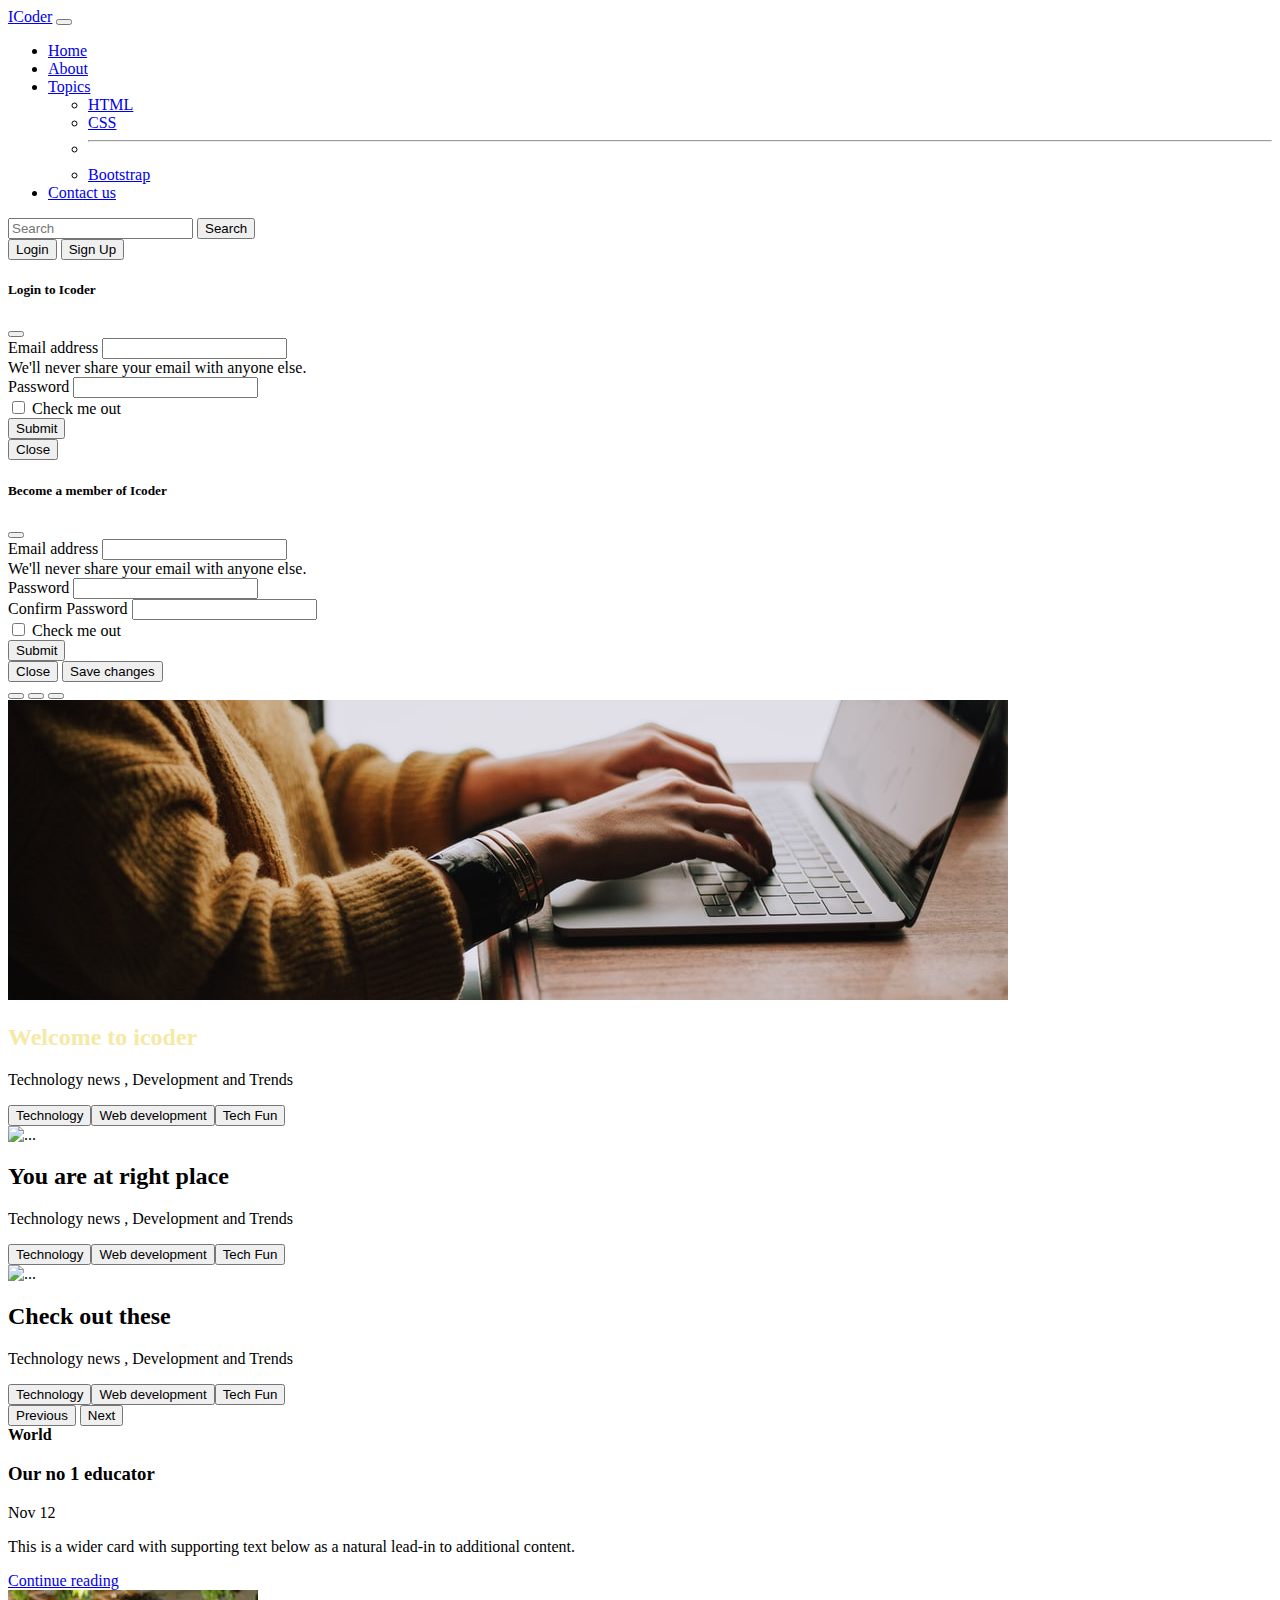
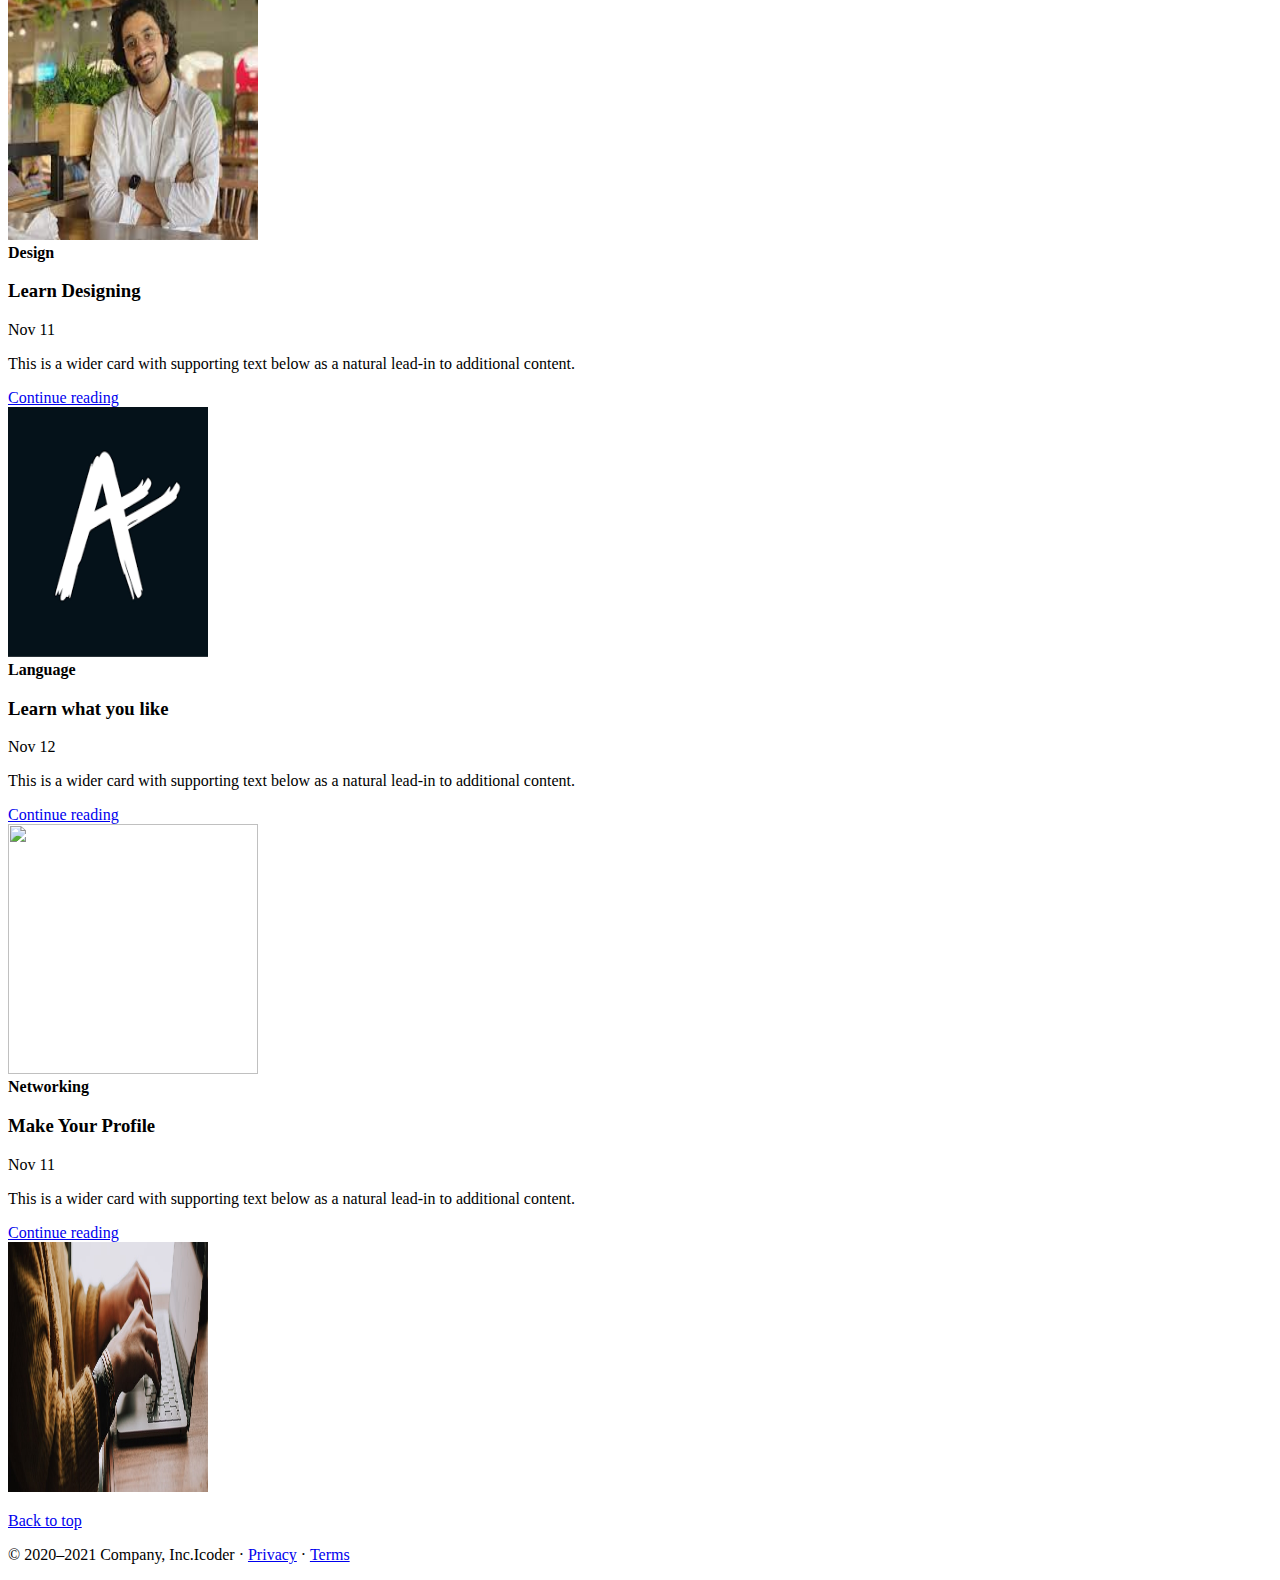
==== index.html @ e44033ec "commit" ====
<!DOCTYPE html>
<html lang="en">
  <head>
    <!-- Required meta tags -->
    <meta charset="utf-8" />
    <meta name="viewport" content="width=device-width, initial-scale=1" />

    <!-- Bootstrap CSS -->
    <link
      href="https://cdn.jsdelivr.net/npm/bootstrap@5.1.3/dist/css/bootstrap.min.css"
      rel="stylesheet"
      integrity="sha384-1BmE4kWBq78iYhFldvKuhfTAU6auU8tT94WrHftjDbrCEXSU1oBoqyl2QvZ6jIW3"
      crossorigin="anonymous"
    />

    <title>Hello, world!</title>
  </head>
  <body>
    <nav class="navbar navbar-expand-lg navbar-dark bg-dark">
      <div class="container-fluid">
        <a class="navbar-brand" href="#">ICoder</a>
        <button
          class="navbar-toggler"
          type="button"
          data-bs-toggle="collapse"
          data-bs-target="#navbarSupportedContent"
          aria-controls="navbarSupportedContent"
          aria-expanded="false"
          aria-label="Toggle navigation"
        >
          <span class="navbar-toggler-icon"></span>
        </button>
        <div class="collapse navbar-collapse" id="navbarSupportedContent">
          <ul class="navbar-nav me-auto mb-2 mb-lg-0">
            <li class="nav-item">
              <a class="nav-link active" aria-current="page" href="index.html" >Home</a>
            </li>
            <li class="nav-item">
              <a class="nav-link" href="about.html" target="_blank">About</a>
            </li>

            <li class="nav-item dropdown">
              <a
                class="nav-link dropdown-toggle"
                href="#"
                id="navbarDropdown"
                role="button"
                data-bs-toggle="dropdown"
                aria-expanded="false"
              >
                Topics
              </a>
              <ul class="dropdown-menu" aria-labelledby="navbarDropdown">
                <li><a class="dropdown-item" href="#">HTML</a></li>
                <li><a class="dropdown-item" href="#">CSS</a></li>
                <li><hr class="dropdown-divider" /></li>
                <li><a class="dropdown-item" href="#">Bootstrap</a></li>
              </ul>
            </li>
            <li class="nav-item">
              <a
                class="nav-link active"
                aria-current="page"
                href="/Contactform.html" target="_blank"
                >Contact us</a
              >
            </li>
          </ul>
          <form class="d-flex">
            <input
              class="form-control me-2"
              type="search"
              placeholder="Search"
              aria-label="Search"
            />
            <button class="btn btn-outline-success" type="submit">
              Search
            </button>
          </form>
          <div class="mx-2">
              <button class="btn btn-danger"  data-bs-toggle="modal" data-bs-target="#LoginModal">Login</button>
              <button class="btn btn-danger"  data-bs-toggle="modal" data-bs-target="#SignUpModal">Sign Up</button>
          </div>
        </div>
      </div>
    </nav>

   
  
  <!-- Login Modal -->
  <div class="modal fade" id="LoginModal" tabindex="-1" aria-labelledby="LoginModalLabel" aria-hidden="true">
    <div class="modal-dialog">
      <div class="modal-content">
        <div class="modal-header">
          <h5 class="modal-title" id="LoginModalLabel">Login to Icoder</h5>
          <button type="button" class="btn-close" data-bs-dismiss="modal" aria-label="Close"></button>
        </div>
        <div class="modal-body">
            <form>
                <div class="mb-3">
                  <label for="exampleInputEmail1" class="form-label">Email address</label>
                  <input type="email" class="form-control" id="exampleInputEmail1" aria-describedby="emailHelp">
                  <div id="emailHelp" class="form-text">We'll never share your email with anyone else.</div>
                </div>
                <div class="mb-3">
                  <label for="exampleInputPassword1" class="form-label">Password</label>
                  <input type="password" class="form-control" id="exampleInputPassword1">
                </div>
                <div class="mb-3 form-check">
                  <input type="checkbox" class="form-check-input" id="exampleCheck1">
                  <label class="form-check-label" for="exampleCheck1">Check me out</label>
                </div>
                <button type="submit" class="btn btn-primary">Submit</button>
              </form>
        </div>
        <div class="modal-footer">
          <button type="button" class="btn btn-secondary" data-bs-dismiss="modal">Close</button>
          
        </div>
      </div>
    </div>
  </div>

 
  
  <!-- Sign Up Modal -->
  <div class="modal fade" id="SignUpModal" tabindex="-1" aria-labelledby="SignUpModalLabel" aria-hidden="true">
    <div class="modal-dialog">
      <div class="modal-content">
        <div class="modal-header">
          <h5 class="modal-title" id="SignUpModalLabel">Become a member of Icoder</h5>
          <button type="button" class="btn-close" data-bs-dismiss="modal" aria-label="Close"></button>
        </div>
        <div class="modal-body">
            <form>
                <div class="mb-3">
                  <label for="exampleInputEmail1" class="form-label">Email address</label>
                  <input type="email" class="form-control" id="exampleInputEmail1" aria-describedby="emailHelp">
                  <div id="emailHelp" class="form-text">We'll never share your email with anyone else.</div>
                </div>
                <div class="mb-3">
                  <label for="exampleInputPassword1" class="form-label">Password</label>
                  <input type="password" class="form-control" id="exampleInputPassword1">
                </div>
                <div class="mb-3">
                    <label for="exampleInputPassword1" class="form-label"> Confirm Password</label>
                    <input type="password" class="form-control" id="exampleInputPassword1">
                  </div>
                <div class="mb-3 form-check">
                  <input type="checkbox" class="form-check-input" id="exampleCheck1">
                  <label class="form-check-label" for="exampleCheck1">Check me out</label>
                </div>
                <button type="submit" class="btn btn-primary">Submit</button>
              </form>
        </div>
        <div class="modal-footer">
          <button type="button" class="btn btn-secondary" data-bs-dismiss="modal">Close</button>
          <button type="button" class="btn btn-primary">Save changes</button>
        </div>
      </div>
    </div>
  </div>

    <div
      id="carouselExampleIndicators"
      class="carousel slide carousel-fade"
      data-bs-ride="carousel"
    >
      <div class="carousel-indicators">
        <button
          type="button"
          data-bs-target="#carouselExampleIndicators"
          data-bs-slide-to="0"
          class="active"
          aria-current="true"
          aria-label="Slide 1"
        ></button>
        <button
          type="button"
          data-bs-target="#carouselExampleIndicators"
          data-bs-slide-to="1"
          aria-label="Slide 2"
        ></button>
        <button
          type="button"
          data-bs-target="#carouselExampleIndicators"
          data-bs-slide-to="2"
          aria-label="Slide 3"
        ></button>
      </div>
      <div class="carousel-inner">
        <div class="carousel-item active">
          <img src="bimg3.jpg" class="d-block w-100" alt="..." />
          <div class="carousel-caption d-none d-md-block">
            <h2 style="color: rgb(245, 233, 166);">Welcome to icoder</h2>
            <p>Technology news , Development and Trends</p>
            <button class="btn btn-danger">Technology</button
            ><button class="btn btn-primary">Web development</button
            ><button class="btn btn-success">Tech Fun</button>
          </div>
        </div>
        <div class="carousel-item">
          <img
            src="https://source.unsplash.com/1000x300/?tech,software"
            class="d-block w-100"
            alt="..."
          />
          <div class="carousel-caption d-none d-md-block">
            <h2>You are at right place</h2>
            <p>Technology news , Development and Trends</p>
            <button class="btn btn-danger">Technology</button
            ><button class="btn btn-primary">Web development</button
            ><button class="btn btn-success">Tech Fun</button>
          </div>
        </div>
        <div class="carousel-item">
          <img
            src="https://source.unsplash.com/1000x300/?language,computer,java"
            class="d-block w-100"
            alt="..."
          />
          <div class="carousel-caption d-none d-md-block">
            <h2>Check out these</h2>
            <p>Technology news , Development and Trends</p>
            <button class="btn btn-danger">Technology</button
            ><button class="btn btn-primary">Web development</button
            ><button class="btn btn-success">Tech Fun</button>
          </div>
        </div>
      </div>
      <button
        class="carousel-control-prev"
        type="button"
        data-bs-target="#carouselExampleIndicators"
        data-bs-slide="prev"
      >
        <span class="carousel-control-prev-icon" aria-hidden="true"></span>
        <span class="visually-hidden">Previous</span>
      </button>
      <button
        class="carousel-control-next"
        type="button"
        data-bs-target="#carouselExampleIndicators"
        data-bs-slide="next"
      >
        <span class="carousel-control-next-icon" aria-hidden="true"></span>
        <span class="visually-hidden">Next</span>
      </button>
    </div>

    <div class="container my-4">
      <div class="row mb-2">
        <div class="col-md-6">
          <div
            class="
              row
              g-0
              border
              rounded
              overflow-hidden
              flex-md-row
              mb-4
              shadow-sm
              h-md-250
              position-relative
            "
          >
            <div class="col p-4 d-flex flex-column position-static">
              <strong class="d-inline-block mb-2 text-primary">World</strong>
              <h3 class="mb-0">Our no 1 educator</h3>
              <div class="mb-1 text-muted">Nov 12</div>
              <p class="card-text mb-auto">
                This is a wider card with supporting text below as a natural
                lead-in to additional content.
              </p>
              <a href="#" class="stretched-link">Continue reading</a>
            </div>
            <div class="col-auto d-none d-lg-block">
              <img
                class="bd-placeholder-img"
                width="250"
                height="250"
                src="../image2.jpg"
                alt=""
              />
            </div>
          </div>
        </div>
        <div class="col-md-6">
          <div
            class="
              row
              g-0
              border
              rounded
              overflow-hidden
              flex-md-row
              mb-4
              shadow-sm
              h-md-250
              position-relative
            "
          >
            <div class="col p-4 d-flex flex-column position-static">
              <strong class="d-inline-block mb-2 text-success">Design</strong>
              <h3 class="mb-0">Learn Designing</h3>
              <div class="mb-1 text-muted">Nov 11</div>
              <p class="mb-auto">
                This is a wider card with supporting text below as a natural
                lead-in to additional content.
              </p>
              <a href="#" class="stretched-link">Continue reading</a>
            </div>
            <div class="col-auto d-none d-lg-block">
              <img
                class="bd-placeholder-img"
                width="200"
                height="250"
                src="../apni kaksha logo.png"
                alt=""
              />
            </div>
          </div>
        </div>
      </div>
      <div class="row mb-2">
        <div class="col-md-6">
          <div
            class="
              row
              g-0
              border
              rounded
              overflow-hidden
              flex-md-row
              mb-4
              shadow-sm
              h-md-250
              position-relative
            "
          >
            <div class="col p-4 d-flex flex-column position-static">
              <strong class="d-inline-block mb-2 text-primary">Language</strong>
              <h3 class="mb-0">Learn what you like</h3>
              <div class="mb-1 text-muted">Nov 12</div>
              <p class="card-text mb-auto">
                This is a wider card with supporting text below as a natural
                lead-in to additional content.
              </p>
              <a href="#" class="stretched-link">Continue reading</a>
            </div>
            <div class="col-auto d-none d-lg-block">
              <img
                class="bd-placeholder-img"
                width="250"
                height="250"
                src="bimg1.jpg"
                alt=""
              />
            </div>
          </div>
        </div>
        <div class="col-md-6">
          <div
            class="
              row
              g-0
              border
              rounded
              overflow-hidden
              flex-md-row
              mb-4
              shadow-sm
              h-md-250
              position-relative
            "
          >
            <div class="col p-4 d-flex flex-column position-static">
              <strong class="d-inline-block mb-2 text-success"
                >Networking</strong
              >
              <h3 class="mb-0">Make Your Profile</h3>
              <div class="mb-1 text-muted">Nov 11</div>
              <p class="mb-auto">
                This is a wider card with supporting text below as a natural
                lead-in to additional content.
              </p>
              <a href="#" class="stretched-link">Continue reading</a>
            </div>
            <div class="col-auto d-none d-lg-block">
              <img
                class="bd-placeholder-img"
                width="200"
                height="250"
                src="bimg3.jpg"
                alt=""
              />
            </div>
          </div>
        </div>
      </div>
    </div>
    <footer class="container">
        <p class="float-end"><a href="#">Back to top</a></p>
        <p>© 2020–2021 Company, Inc.Icoder · <a href="#">Privacy</a> · <a href="#">Terms</a></p>
      </footer>

    <!-- Optional JavaScript; choose one of the two! -->

    <!-- Option 1: Bootstrap Bundle with Popper -->
    <script
      src="https://cdn.jsdelivr.net/npm/bootstrap@5.1.3/dist/js/bootstrap.bundle.min.js"
      integrity="sha384-ka7Sk0Gln4gmtz2MlQnikT1wXgYsOg+OMhuP+IlRH9sENBO0LRn5q+8nbTov4+1p"
      crossorigin="anonymous"
    ></script>

    <!-- Option 2: Separate Popper and Bootstrap JS -->
    <!--
    <script src="https://cdn.jsdelivr.net/npm/@popperjs/core@2.10.2/dist/umd/popper.min.js" integrity="sha384-7+zCNj/IqJ95wo16oMtfsKbZ9ccEh31eOz1HGyDuCQ6wgnyJNSYdrPa03rtR1zdB" crossorigin="anonymous"></script>
    <script src="https://cdn.jsdelivr.net/npm/bootstrap@5.1.3/dist/js/bootstrap.min.js" integrity="sha384-QJHtvGhmr9XOIpI6YVutG+2QOK9T+ZnN4kzFN1RtK3zEFEIsxhlmWl5/YESvpZ13" crossorigin="anonymous"></script>
    -->
  </body>
</html>
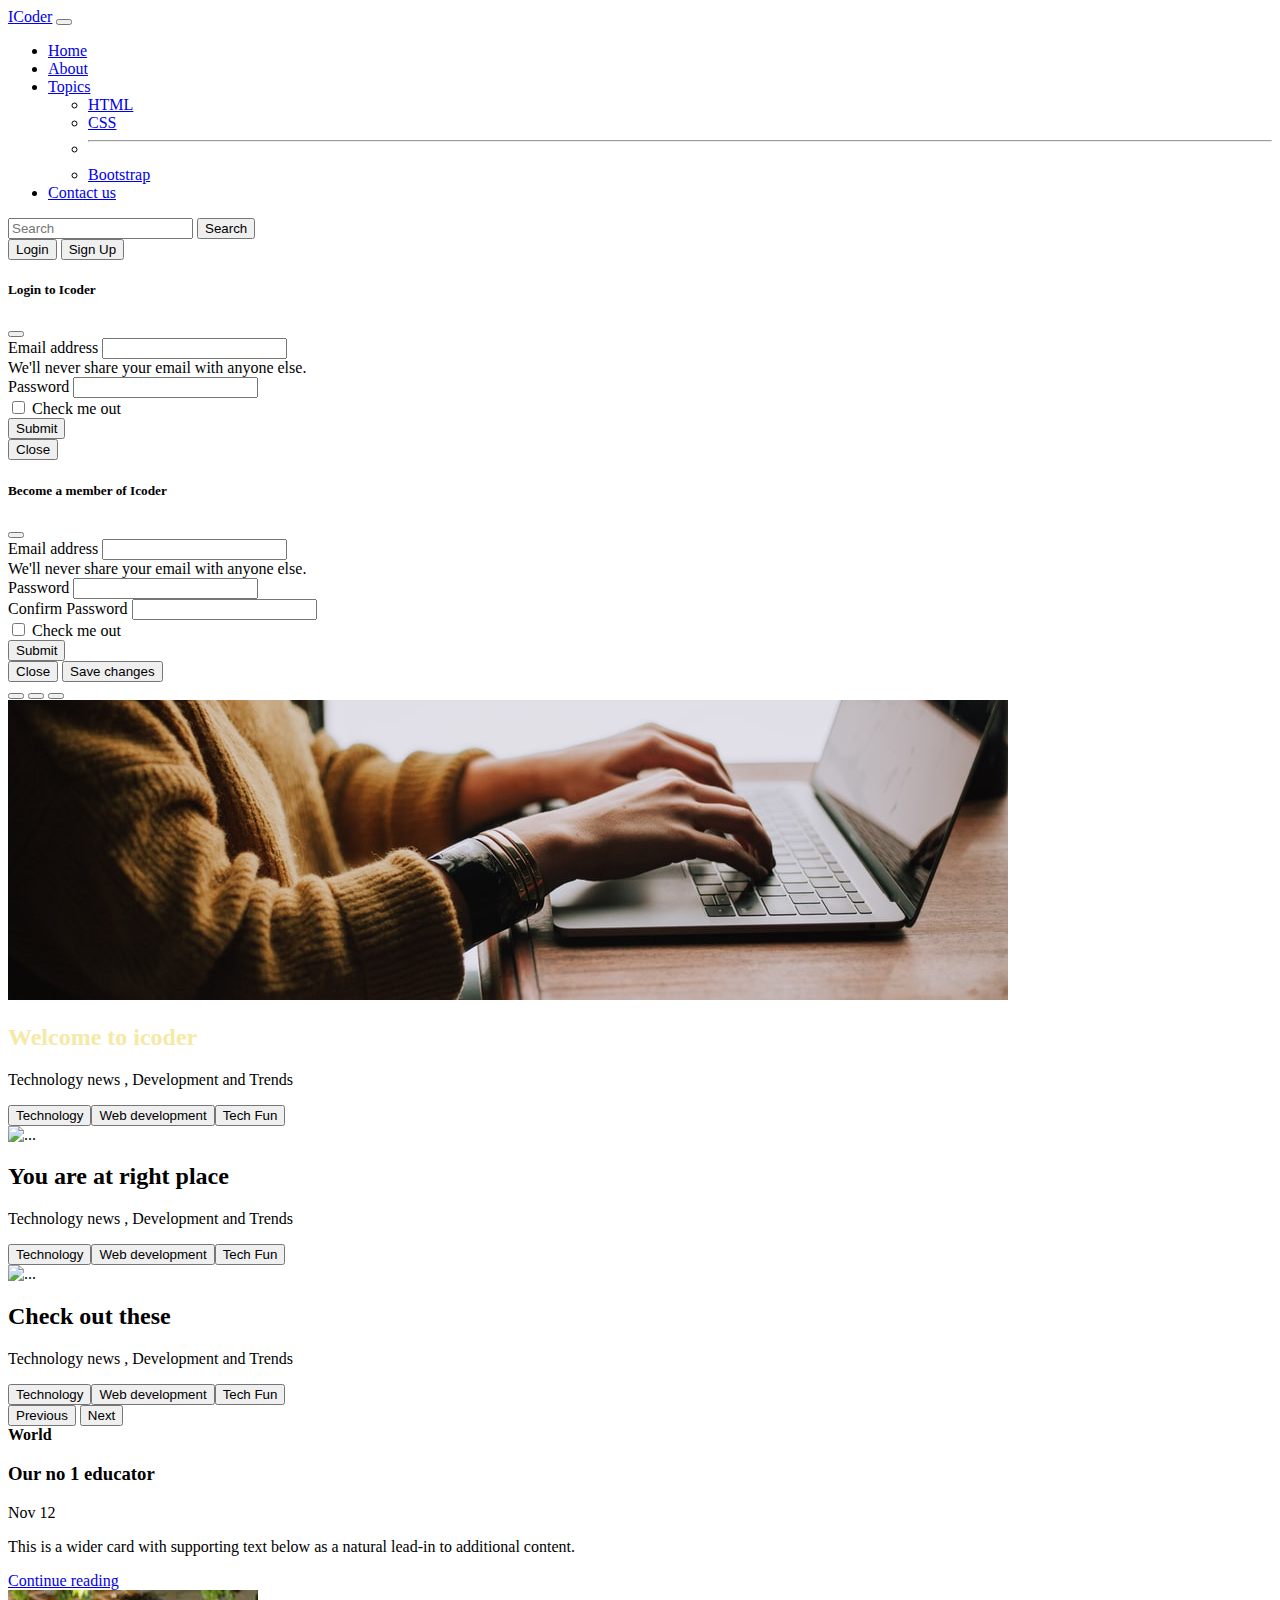
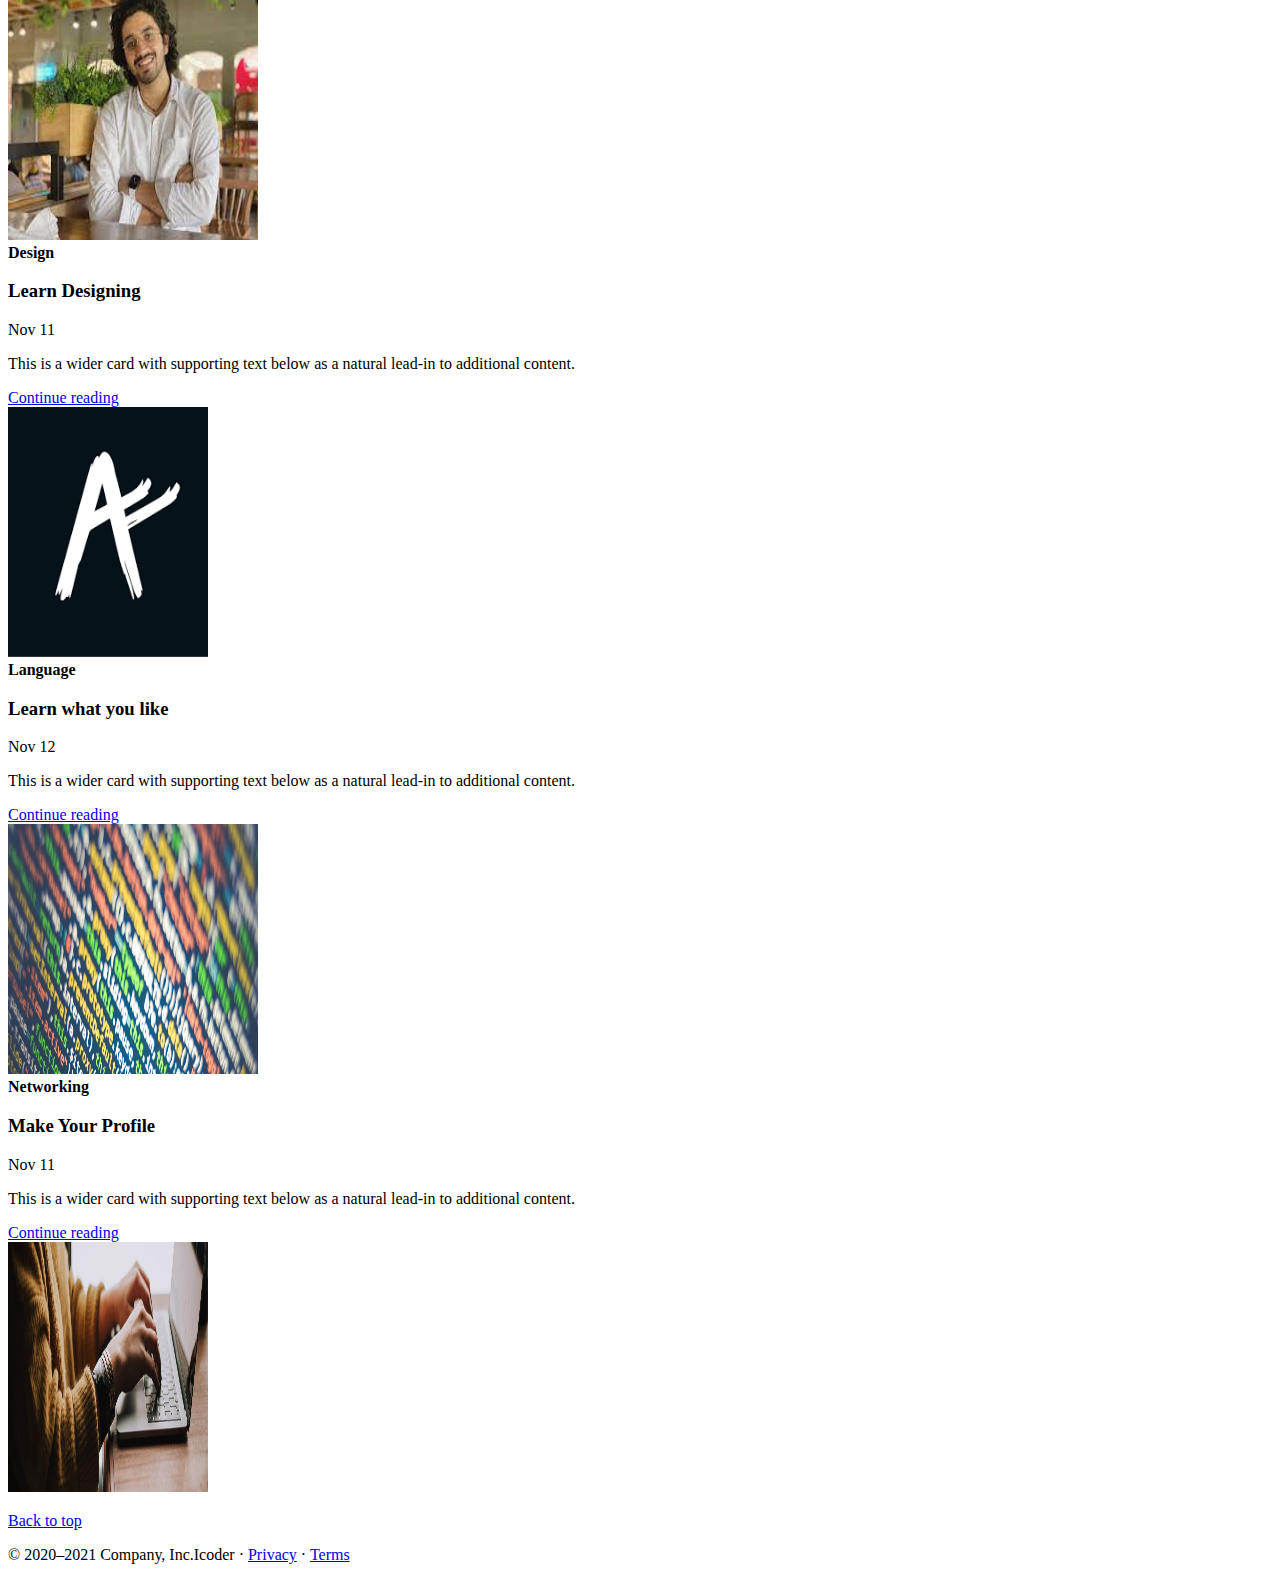
==== commit fa61aeed: "Update index.html" ====
--- a/index.html
+++ b/index.html
@@ -36,7 +36,7 @@
               <a class="nav-link active" aria-current="page" href="index.html" >Home</a>
             </li>
             <li class="nav-item">
-              <a class="nav-link" href="about.html" target="_blank">About</a>
+              <a class="nav-link" href="/Bootstrap/about.html" target="_blank">About</a>
             </li>
 
             <li class="nav-item dropdown">
@@ -61,7 +61,7 @@
               <a
                 class="nav-link active"
                 aria-current="page"
-                href="/Contactform.html" target="_blank"
+                href="/Bootstrap/Contactform.html" target="_blank"
                 >Contact us</a
               >
             </li>
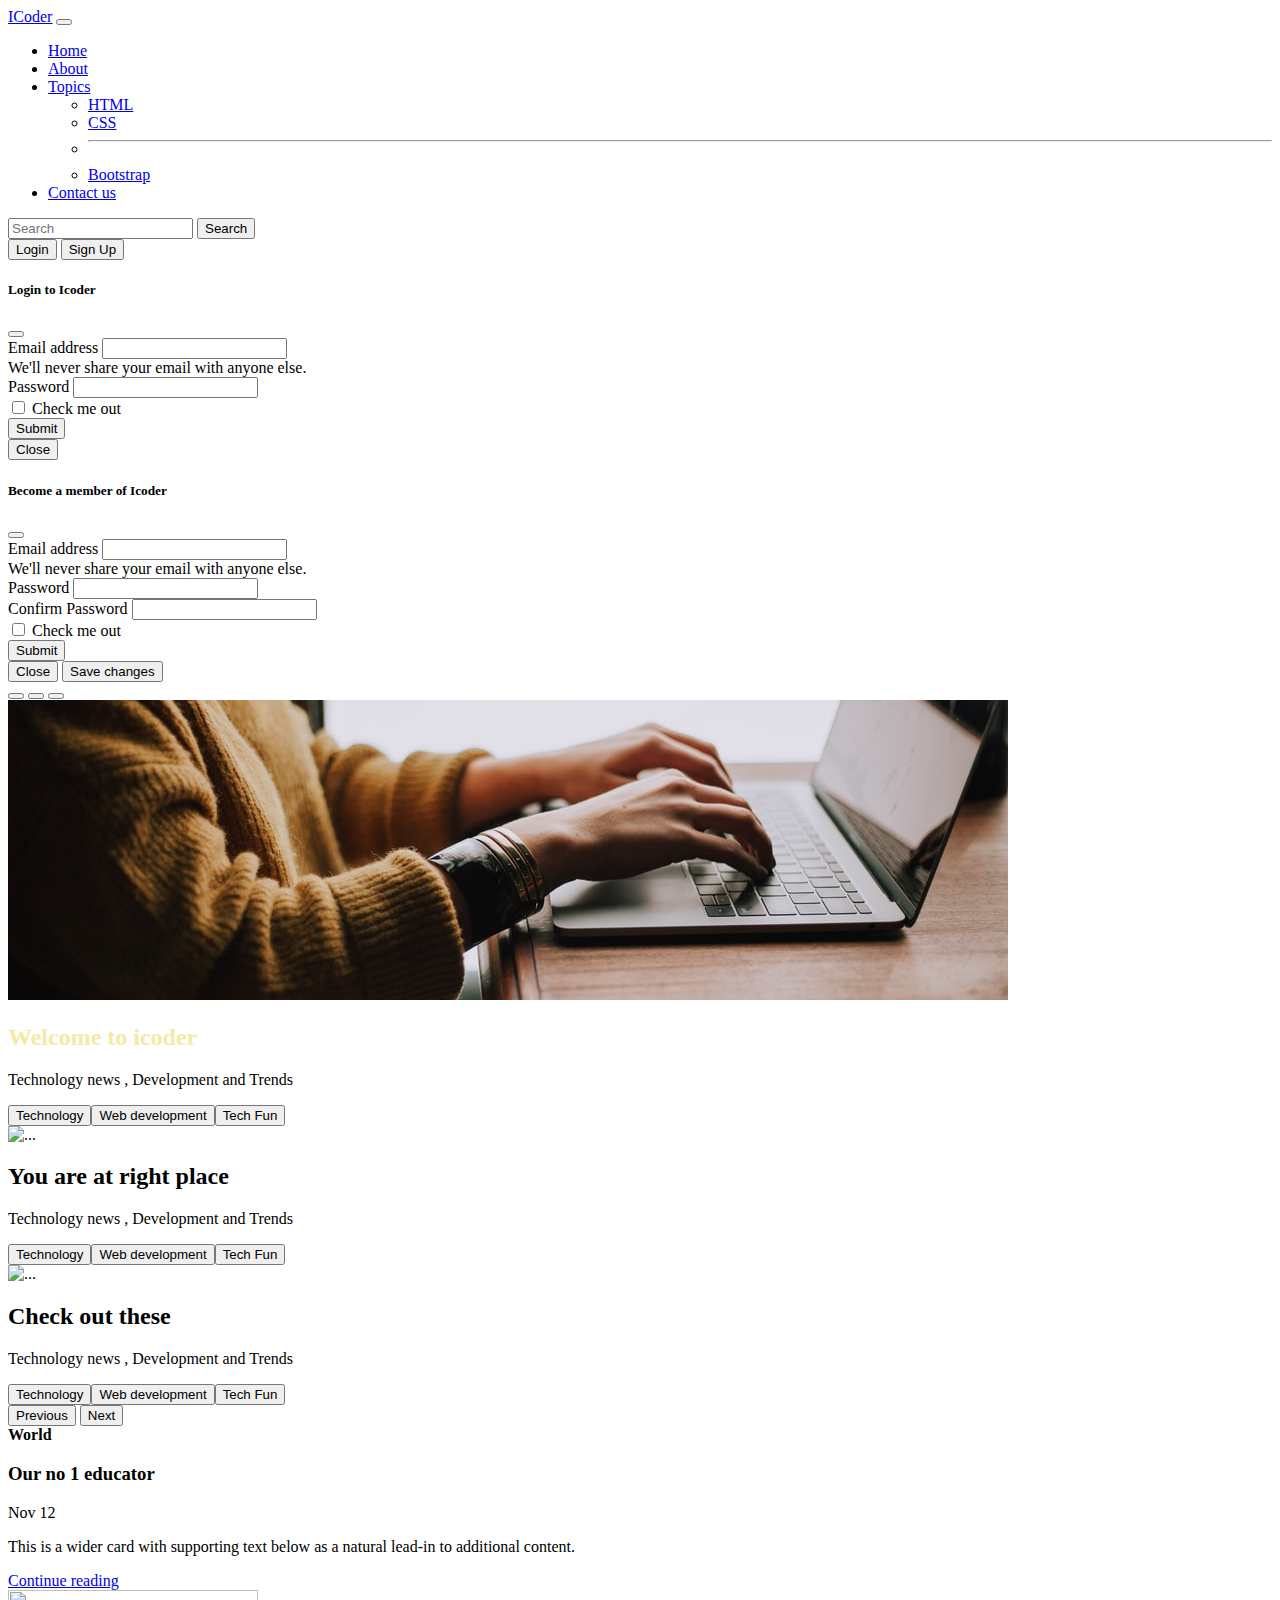
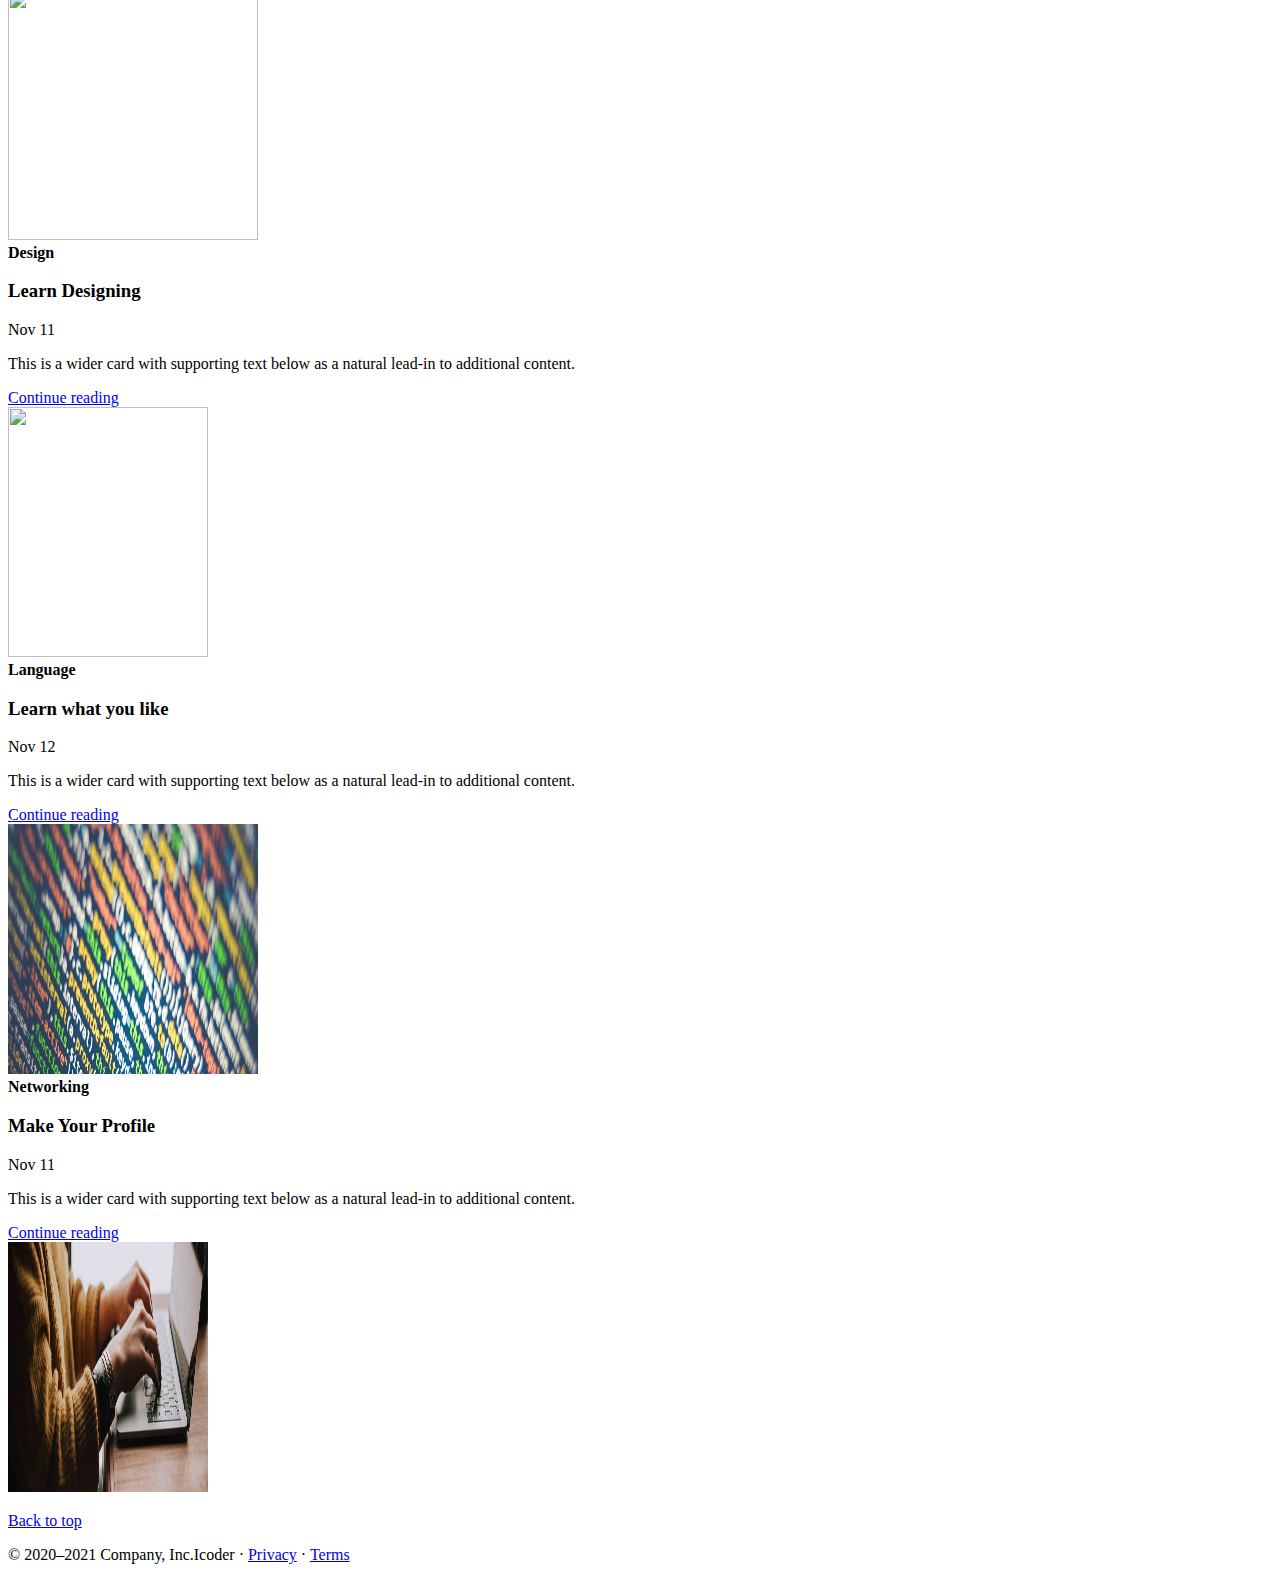
==== commit bc7bdfab: "Update index.html" ====
--- a/index.html
+++ b/index.html
@@ -36,7 +36,7 @@
               <a class="nav-link active" aria-current="page" href="index.html" >Home</a>
             </li>
             <li class="nav-item">
-              <a class="nav-link" href="/Bootstrap/about.html" target="_blank">About</a>
+              <a class="nav-link" href="/Bootstrap-Project/about.html" target="_blank">About</a>
             </li>
 
             <li class="nav-item dropdown">
@@ -61,7 +61,7 @@
               <a
                 class="nav-link active"
                 aria-current="page"
-                href="/Bootstrap/Contactform.html" target="_blank"
+                href="/Bootstrap-Project/Contactform.html" target="_blank"
                 >Contact us</a
               >
             </li>
@@ -280,7 +280,7 @@
                 class="bd-placeholder-img"
                 width="250"
                 height="250"
-                src="../image2.jpg"
+                src="/Bootstrap-Project/image2.jpg"
                 alt=""
               />
             </div>
@@ -316,7 +316,7 @@
                 class="bd-placeholder-img"
                 width="200"
                 height="250"
-                src="../apni kaksha logo.png"
+                src="/Bootstrap-Project/apni kaksha logo.png"
                 alt=""
               />
             </div>
